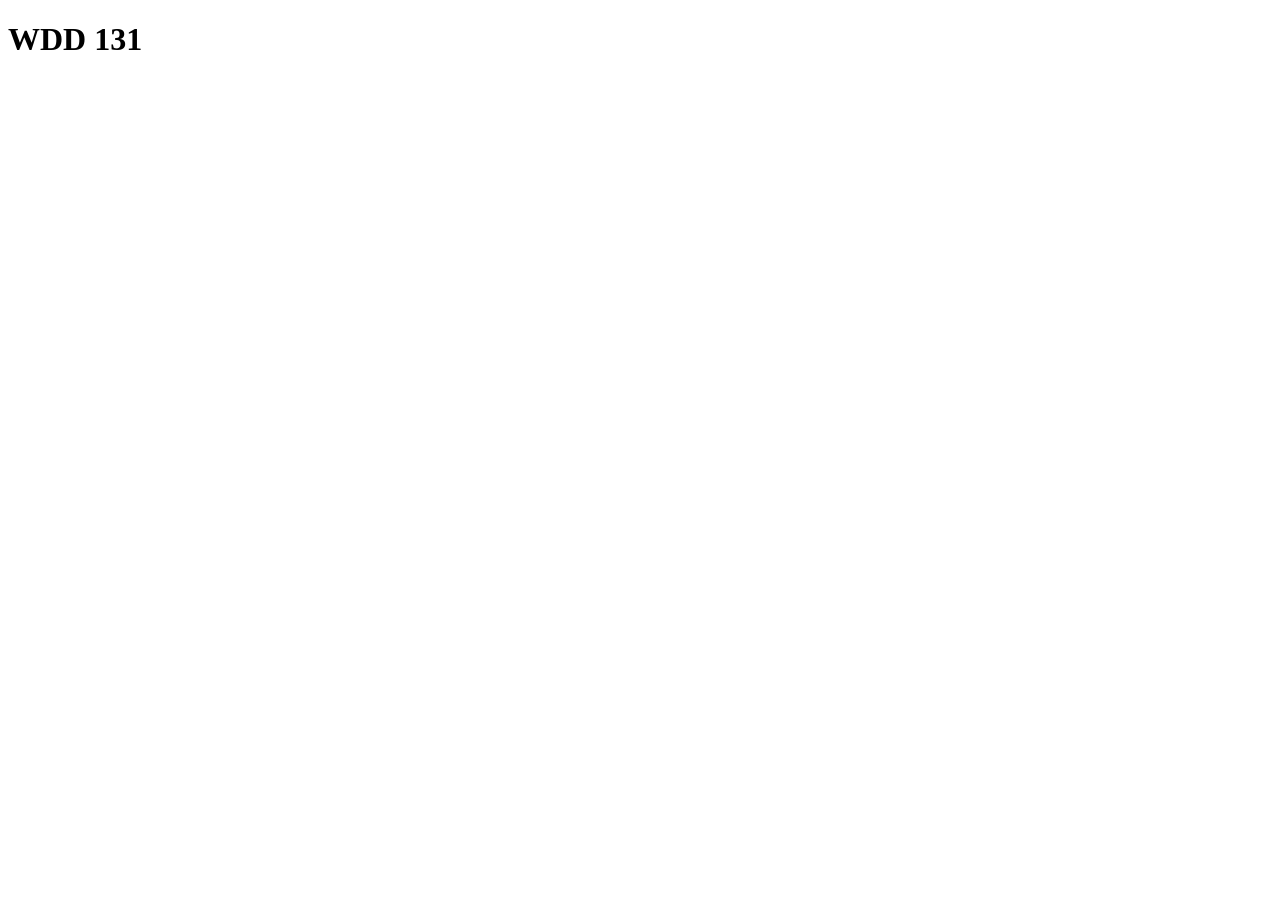
==== index.html @ 0390ced2 "initial commit" ====
<!DOCTYPE html>
<html lang="en">
<head>
    <meta charset="UTF-8">
    <meta name="viewport" content="width=device-width, initial-scale=1.0">
    <title>Document</title>
</head>
<body>
    <h1>WDD 131</h1>
</body>
</html>
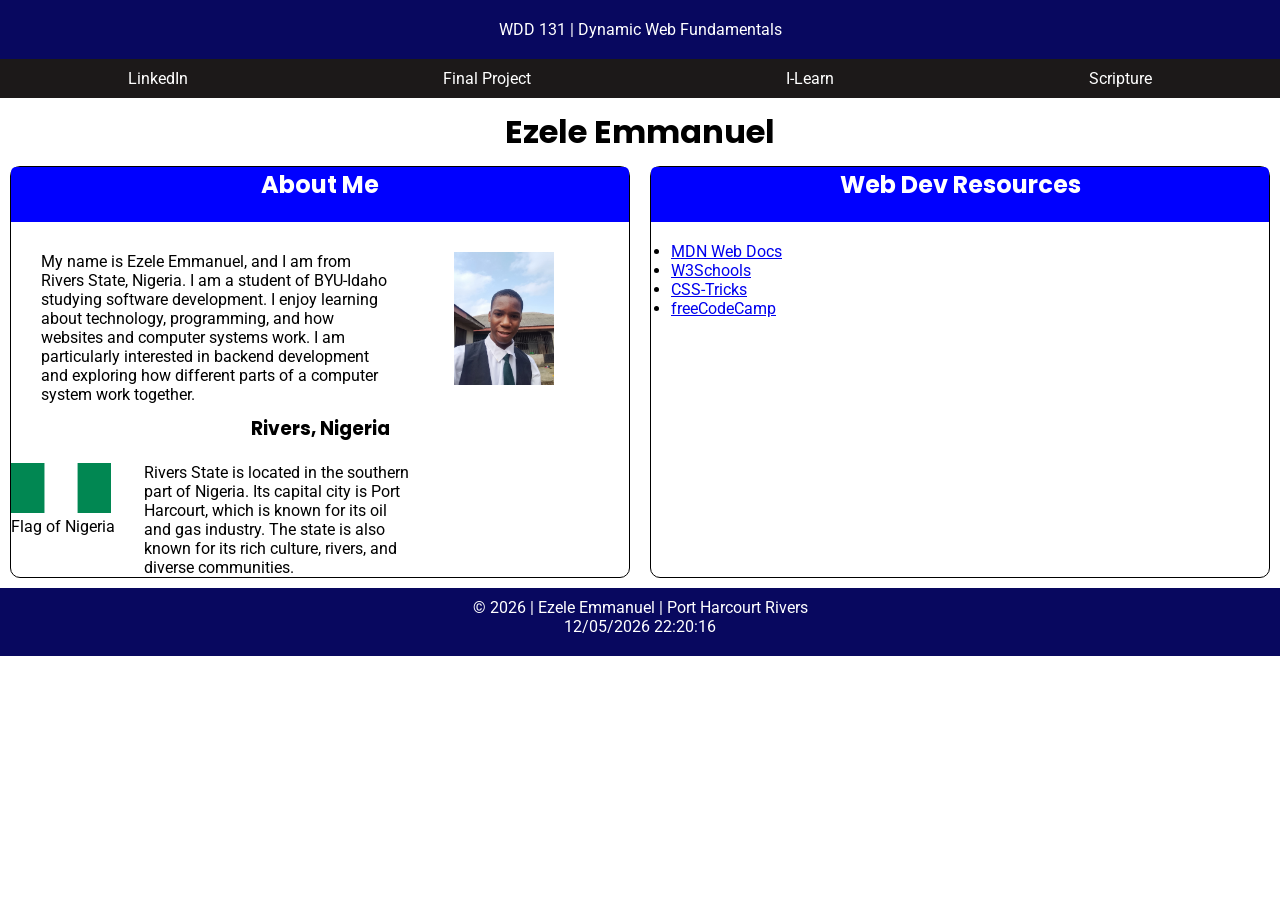
==== commit b4855ca7: "About me" ====
--- a/index.html
+++ b/index.html
@@ -3,9 +3,77 @@
 <head>
     <meta charset="UTF-8">
     <meta name="viewport" content="width=device-width, initial-scale=1.0">
-    <title>Document</title>
+    <meta name="description" content="WDD 131 | Dynamic Web Fundamentals | Ezele Emmanuel">
+    <meta name="author" content="Ezele Emmanuel">
+    <title>WDD 131 – Dynamic Web Fundamentals – Ezele Emmanuel</title>
+    <link rel="preconnect" href="https://fonts.googleapis.com">
+<link rel="preconnect" href="https://fonts.gstatic.com" crossorigin>
+
+<link href="https://fonts.googleapis.com/css2?family=Poppins:wght@400;500;600;700&family=Roboto:wght@400;500;700&display=swap" rel="stylesheet">
+    <link rel="stylesheet" href="styles/base.css">
+    <script src="scripts/getdates.js" defer></script>
 </head>
 <body>
-    <h1>WDD 131</h1>
+    <header>
+        <span id="course-title">WDD 131 | Dynamic Web Fundamentals</span>
+        
+        <nav>
+            <a href="https://www.linkedin.com/in/emmanuel-ezele-44348a3b2">LinkedIn</a>
+            <a href="final-project.html">Final Project</a>
+            <a href="https://byupw.instructure.com/">I-Learn</a>
+            <a href="https://www.churchofjesuschrist.org/study/scriptures/bofm/1-ne/3?lang=eng&id=p7#p7">Scripture</a>
+        </nav>
+
+    </header>
+    <main>
+        <h1>Ezele Emmanuel</h1>
+        <div>
+            <section class="card">
+                
+                <h2 class="head">About Me</h2>
+                 <div class="about">
+                    <p>
+                        My name is Ezele Emmanuel, and I am from Rivers State, Nigeria.
+                        I am a student of BYU-Idaho studying software development.
+                        I enjoy learning about technology, programming, and how websites
+                        and computer systems work. I am particularly interested in
+                        backend development and exploring how different parts of a
+                        computer system work together.
+                    </p>
+                    <img src="images/profile.jpg" alt="Profile Image">
+                </div>
+                <h3>Rivers, Nigeria</h3>
+                <div class="country-details">
+                <figure>
+                    <img src="images/nigeria-flag-xl.jpg" alt="Flag of Nigeria">
+                    <figcaption>Flag of Nigeria</figcaption>
+                </figure>
+                    <p>
+                        Rivers State is located in the southern part of Nigeria.
+                        Its capital city is Port Harcourt, which is known for its
+                        oil and gas industry. The state is also known for its rich
+                        culture, rivers, and diverse communities.
+                    </p>
+                </div>
+                
+                
+            </section>
+            <section class="card">
+                <h2 class="head">Web Dev Resources</h2>
+                <div class="web">
+                <ul>
+                    <li><a href="https://developer.mozilla.org/">MDN Web Docs</a></li>
+                    <li><a href="https://www.w3schools.com/">W3Schools</a></li>
+                    <li><a href="https://css-tricks.com/">CSS-Tricks</a></li>
+                    <li><a href="https://www.freecodecamp.org/">freeCodeCamp</a></li>
+                </ul>
+                </div>
+            </section>
+        </div>
+    </main>
+    <footer>
+        <p>&copy; <span id="current-year"></span> | Ezele Emmanuel | Port Harcourt Rivers </p>
+        <p id="lastModified"></p>
+    </footer>
 </body>
 </html>
--- a/styles/base.css
+++ b/styles/base.css
@@ -0,0 +1,98 @@
+* {
+  margin: 0;
+  padding: 0;
+  box-sizing: border-box;
+}
+
+#course-title {
+   padding: 20px;
+  background-color: rgb(8, 8, 95);
+  color: #fff;
+  display: block;
+  text-align: center;
+  /* width: 300px; */
+}
+nav {
+  padding-top: 10px;
+  padding-bottom: 10px;
+  /* width: 300px; */
+  background-color: rgb(28, 25, 25);
+  color: white;
+  /* margin-top: 10px; */
+  display: flex;
+  justify-content: space-around;
+}
+nav a {
+  color: white;
+  text-decoration: none;
+  /* font-size: 20px; */
+}
+h1 {
+  text-align: center;
+  padding-top: 10px;
+  /* padding: 20px; */
+}
+img {
+  width: 100px;
+}
+div {
+  display: grid;
+  grid-template-columns: 1fr 1fr;
+  justify-content: space-around;
+}
+.card {
+  border: 1px solid black;
+  margin: 10px;
+  border-radius: 10px;
+  max-width: 700px;
+  
+}
+h2 {
+  text-align: center;
+  padding-bottom: 20px;
+   background-color: blue;
+  color: #fff; 
+  display: block;
+  border-radius: 5px 5px 0 0;
+}
+h3{
+  display: block;
+  text-align: center;
+  padding-top: 10px;
+}
+footer {
+  text-align: center;
+  padding-top: 10px;
+  padding-bottom: 20px;
+  background-color: rgb(8, 8, 95);
+  color: #fff;
+}
+.country-details {
+  display: grid;
+  grid-template-columns: 1fr 2fr;
+  /* align-items: center; */
+  margin-top: 20px;
+  width: 400px;
+}
+.web {
+  padding: 20px;
+}
+.about{
+    display: grid;
+    grid-template-columns: 2fr 1fr;
+    gap: 4rem;
+    padding-left: 30px;
+    padding-top: 30px;
+}
+
+body {
+    font-family: "Roboto", sans-serif;
+}
+
+h1, h2, h3 {
+    font-family: "Poppins", sans-serif;
+}
+
+nav a:hover {
+	text-decoration: overline;
+}
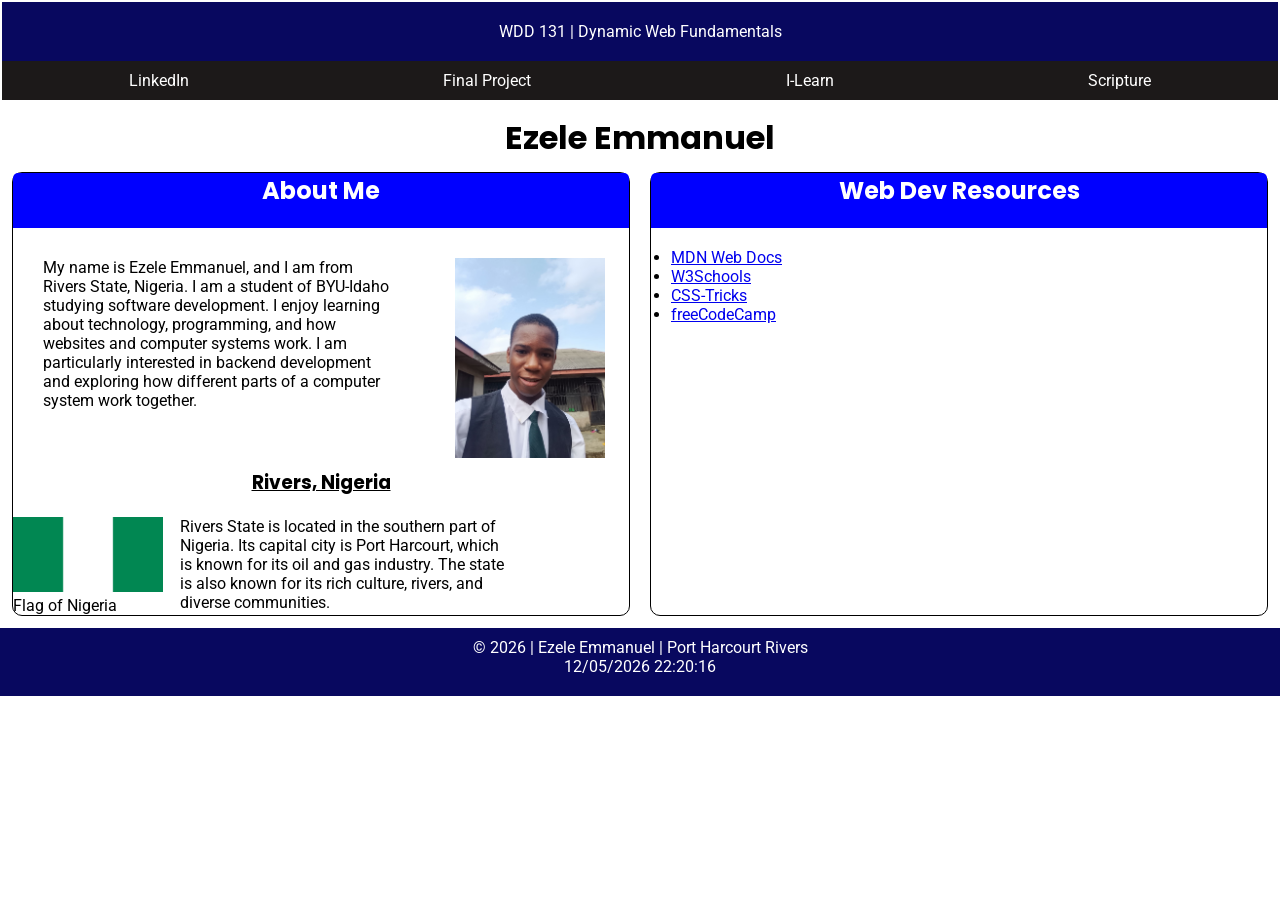
==== commit 4698bfac: "About me" ====
--- a/index.html
+++ b/index.html
@@ -5,7 +5,7 @@
     <meta name="viewport" content="width=device-width, initial-scale=1.0">
     <meta name="description" content="WDD 131 | Dynamic Web Fundamentals | Ezele Emmanuel">
     <meta name="author" content="Ezele Emmanuel">
-    <title>WDD 131 – Dynamic Web Fundamentals – Ezele Emmanuel</title>
+    <title>WDD 131 - Dynamic Web Fundamentals - Ezele Emmanuel</title>
     <link rel="preconnect" href="https://fonts.googleapis.com">
 <link rel="preconnect" href="https://fonts.gstatic.com" crossorigin>
 
--- a/styles/base.css
+++ b/styles/base.css
@@ -33,7 +33,7 @@
   /* padding: 20px; */
 }
 img {
-  width: 100px;
+  width: 150px;
 }
 div {
   display: grid;
@@ -72,7 +72,7 @@
   grid-template-columns: 1fr 2fr;
   /* align-items: center; */
   margin-top: 20px;
-  width: 400px;
+  width: 500px;
 }
 .web {
   padding: 20px;
@@ -95,4 +95,13 @@
 
 nav a:hover {
 	text-decoration: overline;
+}
+header {
+  padding: 2px;
+}
+main {
+  padding: 2px;
+}
+h3 {
+  text-decoration: underline;
 }
